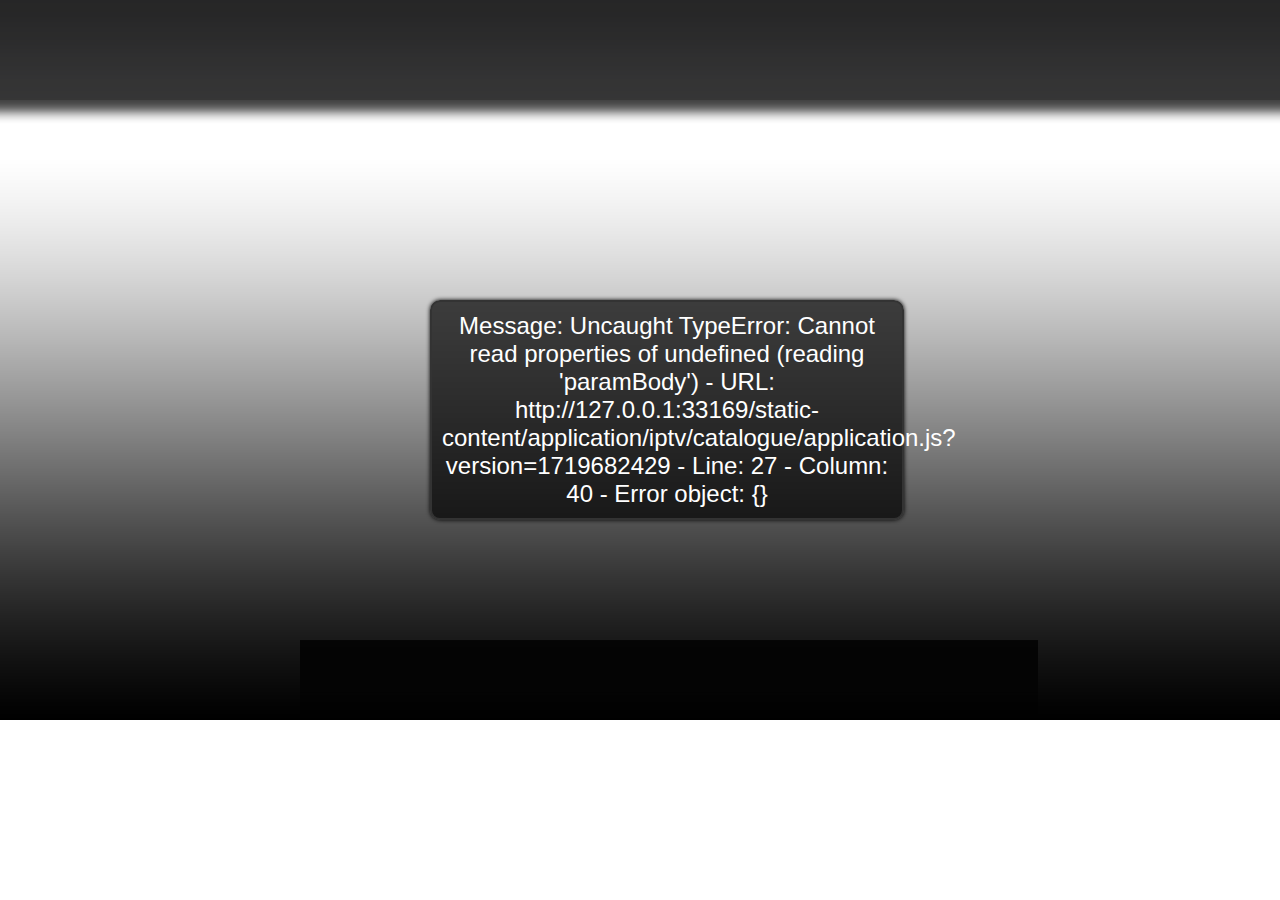
==== static-content/application/iptv/catalogue/index.html @ 59d30453 "new HbbTV application "iptv"" ====
<?xml version='1.0' encoding='utf-8' ?><!DOCTYPE html PUBLIC '-//HbbTV//1.2.1//EN'
        'http://www.hbbtv.org/dtd/HbbTV-1.2.1.dtd'>
<html lang="en" xmlns="http://www.w3.org/1999/xhtml">
<head>
    <title>HbbTV Reference Video Application</title>

    <meta content="application/vnd.hbbtv.xhtml+xml; charset=UTF-8" http-equiv="content-type"/>
    <script type="text/javascript">

        /***
         Settings
         ***/
        var profile = {hbbtv: "1.5", video: "avobject", version: "oipf"};

    </script>
    <!-- List all css and js resource files or minified and combined resource files -->
    <!-- oipf -->
    <link href='menu.css?version=1719682429' rel='stylesheet' type='text/css'/>
    <link href='../videoplayer/vplayer.css?version=1719682429' rel='stylesheet' type='text/css'/>
    <link href='../common.css?version=1719682429' rel='stylesheet' type='text/css'/>
    <link href='../debugscreen.css?version=1719682429' rel='stylesheet' type='text/css'/>
    <script src='../jquery-1.11.3.min.js?version=1719682429' type='application/javascript'></script>
    <script src='../common.js?version=1719682429' type='application/javascript'></script>
    <script src='../common2.js?version=1719682429' type='application/javascript'></script>
    <script src='../dialog.js?version=1719682429' type='application/javascript'></script>
    <link href='../dialog.css?version=1719682429' rel='stylesheet' type='text/css'/>
    <script src='application.js?version=1719682429' type='application/javascript'></script>
    <script src='gridcolumn.js?version=1719682429' type='application/javascript'></script>
    <script src='gridview.js?version=1719682429' type='application/javascript'></script>
    <script src='gridscrollview.js?version=1719682429' type='application/javascript'></script>
    <script src='gridviewbox.js?version=1719682429' type='application/javascript'></script>
    <script src='menu.js?version=1719682429' type='application/javascript'></script>
    <script src='topmenu.js?version=1719682429' type='application/javascript'></script>
    <script src='topmenuitem.js?version=1719682429' type='application/javascript'></script>
    <!-- disabled
    <script src='../debugscreen.js?version=1719682429' type='application/javascript'></script>
    <script src='../log.js?version=1719682429' type='application/javascript'></script>
    -->
    <script src='../keycodes.js?version=1719682429' type='application/javascript'></script>
    <script src='navigation.js?version=1719682429' type='application/javascript'></script>
    <script src='../videoplayer/videoplayer_basic.js?version=1719682429' type='application/javascript'></script>
    <script src='../videoplayer/monitor/monitor-base.js?version=1719682429' type='application/javascript'></script>
    <script src='../videoplayer/videoplayer_oipf.js?version=1719682429' type='application/javascript'></script>

    <script language="javascript" type="text/javascript">

        console.log("Application Start");

        var config = null;
        var loading = false;
        var animating = false;
        var menu = null;
        var vplayer = null;
        var main = null;

        function onLoad() {
            registerKeys(1);
            registerKeyListener();
            showApplication();
            init();
        }

    </script>
</head>
<body onload="onLoad();">
<div style="visibility:hidden;width:0px;height:0px;">
    <object id="appmgr" type="application/oipfApplicationManager"></object>
    <object id="oipfcfg" type="application/oipfConfiguration"></object>
</div>
<div id="videodiv"></div>

<div id="wrapper">
    <div id="menu"></div>
    <div id="itemDescription"></div>
</div>

<div class="hide" id="info"></div>
<div class="hide" id="infoBox"></div>

</body>
</html>
---- static-content/application/iptv/catalogue/menu.css ----
body {
    margin:0px;
    padding:0px;
    font-size:18px;
	color: #000;
	background-image:none !important;
    overflow: hidden;
    font-family: Tiresias, TiresiasScreenfont, sans-serif;
	width: 1280px;
	height: 720px;
}
div, span {

}

	#wrapper{
		height: 720px;
		width: 1280px;
		overflow: hidden;
		position: absolute;
		top:0px;
		left:0px;
		background-image:url(images/bg_wrapper.png);
		background-repeat:repeat-x;
		z-index: 1;
	}
		#menu{

		}
		#topMenu {
			height: 50px;
			left: 0px;
			overflow: visible;
			position: absolute;
			top: 43px;
			white-space: nowrap;
			width: 1280px;
			-moz-transition: 0.5s left cubic-bezier(0.42,0,0.58,1);
			-webkit-transition: 0.5s left cubic-bezier(0.42,0,0.58,1);
			-o-transition: 0.5s left cubic-bezier(0.42,0,0.58,1);
			transition: 0.5s left cubic-bezier(0.42,0,0.58,1);
			

			display:block;
			z-index: 9;
		}
			.topmenuitem {
				color: #fff;
				display: inline-block;
				font-size: 32px;
				margin-left: 63px;
				height: 50px;
				line-height: 50px;
				border-bottom: 5px solid transparent;
                
                -moz-transition: all 0.10s linear;
                -webkit-transition: all 0.10s linear;
                -o-transition: all 0.10s linear;
                transition: all 0.10s linear;                
			}

			.topmenuitem.focused{
				text-decoration: none !important;
				border-bottom: 5px solid #f7921e !important;
                -webkit-transform: scale(1.3,1.3);
                transform: scale(1.3,1.3);
                color: #f7921e !important;
			}
			.topmenuitem.selected{
				text-decoration: none !important;
				color: #f7921e !important;
				_color: #a5a5a4;
                -webkit-transform: scale(1.3,1.3);
                transform: scale(1.3,1.3);
			}
			.topmenuitem.focused.selected{
				text-decoration: none !important;
				border-bottom: 5px solid #f7921e !important;
                -webkit-transform: scale(1.3,1.3);
                transform: scale(1.3,1.3);
                color: #f7921e !important;
			}			

		#gridScrollView {
			display: block;
			height: 500px;
			position: absolute;
			top: 100px;
			white-space: nowrap;
			width: auto;
			-moz-transition: 0.35s left cubic-bezier(0.42,0,0.58,1); 
			-webkit-transition: 0.35s left cubic-bezier(0.42,0,0.58,1); 
			-o-transition: 0.35s left cubic-bezier(0.42,0,0.58,1);
			transition: 0.35s left cubic-bezier(0.42,0,0.58,1); 
		}
		
		
			.grid {
				background-color: rgba(40, 40, 40, 0.8);
				display: inline-block;
				height: 530px;
				position: absolute;
				top: 10px;
				white-space: nowrap;
				width: auto;
				word-wrap: normal;
				 -moz-transition: 0.35s all cubic-bezier(0.42,0,0.58,1);
				 -webkit-transition: 0.35s all cubic-bezier(0.42,0,0.58,1);
				 -o-transition: 0.35s all cubic-bezier(0.42,0,0.58,1);
				 transition: 0.35s all cubic-bezier(0.42,0,0.58,1);
			}
			.grid.zoom_in{
				
			}
				.gridColumn {
					display: inline-block;
					height: 520px;
					margin-top: 6px;
					/*
                    overflow: hidden;
					*/
                    vertical-align: top;
				}
				.gridColumn:first-child{
					margin-left: 12px;
				}
				.gridColumn:last-child{
					margin-right: 12px;
				}
				.gridColumn.columnsize_3{
					width: 294px;
				}
				.gridColumn.columnsize_6{
					width: 588px;
				}
				
					.gridViewBox {
						background-color: transparent;
						border: 5px solid transparent;
						color: #fff;
						height: 160px;
						width: 284px;	
						line-height: 160px;
						text-align: center;
						transition: all 0.05s linear 0s;
						vertical-align: middle;
						white-space: normal;
						
						word-break: break-all;
						
 						justify-content: center;
    					align-items: center;
    					overflow: hidden;
						position:relative;
						z-index: 2;
						
						display: block;
						float: left;

						background-image: url(images/bg_gridViewBox_before.png);
						background-repeat:no-repeat;
						background-size: cover;
						/**/

				
						-moz-background-clip: content;     /* Firefox 3.6 */
						-webkit-background-clip: content;  /* Safari 4? Chrome 6? */
						background-clip: content-box;
					    
					}
					.gridViewBox_1x1 {
						width: 284px;
						height: 160px;	
					}					
					.gridViewBox_1x1.disabled {
                        opacity: 0.5;
					}
					.gridViewBox_2x2 {
						width: 578px;
						height: 330px;	
						line-height: 330px;
					}
					.gridViewBox_1x2 {
						width: 578px;
						height: 160px;	
					}
					.gridViewBox_2x1 {
						width: 284px;
						height: 330px;	
						line-height: 330px;
					}
			
					.gridViewBox:first-child {
						
					}
					
					.gridViewBox.focused{
						border: 5px solid #f7921e;
                        z-index: 3;
					}
					
					
					/* Chrome, Safari, Opera */
					@-webkit-keyframes focusBorderColorChange {
					    0% {border-color: #f7921e;}
					    25% {border-color: #4411ee;}
					    50% {border-color: #ee1122;}
					    75% {border-color: #11ee22;}
					    100% {border-color: #f7921e;}
					}

					@keyframes focusBorderColorChange {
					    0% {border-color: #f7921e;}
					    25% {border-color: #4411ee;}
					    50% {border-color: #ee1122;}
					    75% {border-color: #11ee22;}
					    100% {border-color: #f7921e;}
					}
						.gridViewBox img {
							flex-shrink: 0;
							max-height: 100%;
							max-width: 100%;
							z-index: 10;
							position:relative;
                            top: 0px;
                            left: 0px;
						}
						.gridViewBox span {
							position:absolute;
							bottom: 0px;
							left: 0px;	
							width: 100%;
							height: 30px;
							line-height: 20px;
							text-align:left;
							padding-left: 10px;
							padding-top: 10px;
							text-overflow:ellipsis;
							white-space:nowrap;
							overflow:hidden;
							z-index: 12;
							background-image: url(images/bg_gridViewBox_span.png);
							background-repeat: repeat-x;
							font-size: 18px;
							text-shadow: 1px 1px 2px #000;							
						}

@keyframes fadein {
    from { opacity:0; }
    to { opacity:1; }
}

@keyframes slidedown {
  0%   { margin-top: -125px; }
  100% { margin-top: 0px; }
}
@keyframes fromLeft {
  0%   { left: -235px; }
  100% { left: 55px; }
}

#itemDescription {
	width: 730px;
	height: 80px;
	top: 640px;
	position: absolute;
	color: #fff;
	font-size: 20px;
	left: 300px;
    background-image: url(images/bg_itemDescription.png);
    background-repeat: repeat-x;
    padding: 4px;
}

/* Channel info */
.channel_info{
	color: #fff;
	font-size: 24px;
	right:50px;
	position: absolute;

	-moz-transition: all 0.10s linear;
	-webkit-transition: all 0.10s linear;
	-o-transition: all 0.10s linear;
	transition: all 0.10s linear;

	display:block;
	top: 645px;
	height: 60px;
	line-height: 60px;
	text-shadow: 1px 1px 1px #000;	
	text-align:right;
	padding-right: 10px;	
}
.channel_info span:first-child {
	background-color: #222;
    border-radius: 50%;
    color: #aaa;
    display: inline-block;
    font-size: 34px;
    height: 60px;
    width: 60px;
    letter-spacing: -2px;
    line-height: 60px;
    margin-right: 0px;
    text-align: center;
    text-shadow: 0 1px 1px #000;
	box-shadow: 2px 2px 4px #000;
	z-index: 10;
	position:relative;
	font-weight:800;
	float: right;
	margin-left: -7px;
}
.channel_info span:last-child {
	color: #fff;
	padding: 2px 15px 2px 10px;
	z-index: 9;
	position:relative;
	border-radius: 4px;
	text-align:right;
}
---- static-content/application/iptv/videoplayer/vplayer.css ----
#videodiv{
	position: absolute;
	z-index: 20;
	overflow: hidden;
	opacity : 1.0;
	transition: opacity 1s;
	_background:black;
	
	top: 0px;
	left: 0px;
	width: 1280px;
	height: 720px;
}
#video, #ad1, #ad2, #broadcast {
	display: block;
	opacity : 1.0;
	transition: all 0.5s;
	position: absolute;
	width: 1280px;
	height: 720px;
	top: 0px;
	left: 0px;
}

#adInfo{
	display: block;
	position: absolute;
	z-index: 99;
	opacity:0.0;
	transition: all 0.5s;
	background-color: rgba(0,0,0,0.7);
	color:white;
	text-align: left ;
    vertical-align: middle;
    padding: 10px;
    width: 260px;
    height: 0px;
    left: 1100px;
    top: 550px;
    line-height: 50px;
    border-radius: 10px 0px 0px 10px;
    font-size: 21px;
    text-shadow: 2px 2px 4px #000;
}
#adInfo.show{
	height: 50px !important;
	opacity:1.0 !important;
}

.hide{
	display: none !important;
	_left:-1280px !important;
}
.slideleft {
	left:-1280px !important;
	opacity : 0.0 !important;
}
.slideright {
	left:1280px !important;
	display: none !important;
}

/*
#loadingImage {
	background: rgba(0, 0, 0, 0) url("images/loading.gif") repeat scroll 0 0;
	display: block;
	height: 21px;
	left: 614px;
	position: absolute;
	top: 350px;
	width: 56px;
	z-index: 20;
}
*/
.hidden:not(#player_buttons){
	opacity : 0.0;
}



.fullscreen {
	position: absolute;
	top: 0px !important;
	left: 0px !important;
	width: 1280px !important;
	height: 720px !important;
}

.colorbtn {
	display: inline-block;
	background: url(../icons/colorbtns.png) no-repeat;
	height: 30px;
	width: 30px;
	margin-right: 12px;
	vertical-align: bottom;
}
#prew, #pff{
	height: 30px;
	width: 35px;
	vertical-align: bottom;
	top: 25px;
	position: absolute;
}
#prew{
	background: url(../icons/rew.png) no-repeat;
	left: 75px;
}
#prew.activated{
	background: url(../icons/rew_active.png) no-repeat !important;
}
#pff{
	background: url(../icons/ff.png) no-repeat;
	left: 185px;
}
#pff.activated{
	background: url(../icons/ff_active.png) no-repeat !important;
}

#pff.disabled, #prew.disabled {
	display: none !important;
}

#playerTitle, #player {
	position: absolute;
	left: 0px;
	color: #FFF;
	z-index: 527 !important;
	font-size: 22px;
	line-height: 1;
	-o-transition: all 0.3s;
	-moz-transition: all 0.3s;
	-webkit-transition: all 0.3s;
	transition: all 0.3s;
}
#playerTitle {
	opacity: 0;
	top: 0px;
	padding-left: 0px;
	width:1280px;
	padding-top: 0px;
	height: 400px;
}
#playerTitle.show{
	opacity: 1.0 !important;
}

#player {
	width: 1280px;
	height: 0px;
	_bottom: 0px;
    top: 720px;
	background: rgba(0,0,0,0.4);
	opacity: 0.0;
}
#player.show{
	height : 150px !important;
	opacity: 1.0 !important;
    top: 570px;
}
#playposition {
	position: absolute;
	top: 47px;
	left: 50%;
	font-size: 13px;
	z-index: 999;
	height: 20px;
	line-height: 20px;
	width: 90px;
	text-align: center;
	margin-left: 160px;
}
#playtime {
	position: absolute;
	top: 23px;
	left: 1010px;
	font-size: 16px;
	z-index: 999;
	height: 30px;
	line-height: 30px;
	width: 200px;
	text-align: right;
}

#video-playtimer {
  background-color:gray; opacity:0.8; color:white; 
  position:absolute; left:75px; top:40px;
  padding: 3px 3px 3px 3px;
  font-size: 16px;
  visibility: hidden;
}

#progressbarbg {
	position: absolute;
	top: 33px;
	left: 234px;
	width: 895px;
	height: 8px;
	background-color: #181818;
	background-color: black;
}
#progressbar {
	position: absolute;
	background-color: #f7921d;
	top: 33px;
	left: 234px;
	width: 0px;
	height: 8px;
}
#progress_currentTime {
	width: 2px;
	background-color: #f7921d;
	height: 18px;
	position: absolute;
	top: 28px;
	left: 0px;
	margin-left: 234px;
	z-index: 100;
}

#progress_liveTime{
	width: 120px;
	height: 20px;
	position: absolute;
	z-index: 100;
	top: 47px;
    left: 234px;
}


#ppauseplay {
	position: absolute;
	top: 22px;
	left: 132px;
	width: 30px;
	line-height: 30px;
}
.vcrbtn {
	display: inline-block;
	background: url(../icons/vcrbtns.png) no-repeat;
	height: 30px;
	margin-right: 15px;
	vertical-align: bottom;
}
#pstop .vcrbtn {
	background-position: 0px 0px;
	width: 15px;
}
.play .vcrbtn {
	background-position: -31px 0px;
	width: 16px;
	margin-left: 5px;
}
.play.activated .vcrbtn {
	background-position: -31px 0px;
	width: 16px;
	margin-left: 5px;
	background-image:url(../icons/vcrbtns_active.png);
}
.pause .vcrbtn {
	background-position: -7px 0px;
	width: 24px;
}
.pause.activated .vcrbtn {
	background-position: -7px 0px;
	width: 24px;
	background-image:url(../icons/vcrbtns_active.png);
}
@keyframes fromRight {
  0%   { right: 0px; }
  100% { right: 250px; }
}
#subtitleButton, 
#audioButton, 
#debugButton_temp {
    position: absolute;
    bottom: 40px;
	display: none;    
    background-image: url(../catalogue/images/icons.png);
    background-position: -60px 0px;
    width: 30px;
    height: 30px;
    right: 320px;
    -webkit-animation: fromRight 1s;
    -moz-animation: fromRight 1s;
    -o-animation: fromRight 1s;
    animation: fromRight 1s;
}
#debugButton_temp {
    background-position: -90px 0px;
}
#subtitleButtonText,
#audioButtonText,
#debugButtonText_temp {
    position: absolute;
    left: 30px;
    color: #fff;
    width: 130px;
	height: 30px;
    line-height: 30px;
    text-align: left;
    font-size: 21px;
}
#audioButton{
	right: 160px !important;
	background-position: -30px 0px !important;
}

#player > #playText {
    position: absolute;
    left: 75px;	bottom: 40px;
    width: 800px; height: 30px;
    line-height: 30px; text-align: left; font-size: 21px;
}

/* Player controls */

#playerControls {
	background: rgba(0, 0, 0, 0.6) none repeat scroll 0 0;
	bottom: 0;
	height: 75px;
	left: 0;
	position: absolute;
	text-align: center;
	width: inherit;
	padding-top: 20px;
	z-index: 20;
	-o-transition: bottom 0.3s linear;
	-moz-transition: bottom 0.3s linear;
	-webkit-transition: bottom 0.3s linear;
	transition: bottom 0.3s linear;
}
#playerControls.hidden{
	bottom: -95px !important;
}
#playerControls #playTime, #playerControls #playPosition{
	color:white;
	font-size: 14px;
	position: absolute;
	top:12px;
}
#playerControls #playPosition{
	left:63px;
}
#playerControls #playTime{
	right:63px;
}

#progressbarBg{
	top:0px;
	height:10px;
	left:63px;
	width: 1154px;
	background: #111;
	display: block;
	position: absolute;
}
#progressbarBg .progressbar{
	background-color: white;
	height: inherit;
	width: 0px;
	position: 0px;
	left:0px;
}

#playerButtonsContainer{
	display: block;
	position: absolute;
	top:20px;
	left:0px;
	width: inherit;
	height:22px;
}

.playerbtn {
	background: rgba(0, 0, 0, 0) url("images/player_sprite.png") no-repeat scroll 0 0;
	display: inline-block;
	height: 23px;
	margin-left: 20px;
	position: static;
	top: 0;
	width: 40px;
}
.playerbtn:first-child{
	margin-left: 0px;
}
.playerbtn.selected{
	background: url("images/player_sprite_selected.png");
	border: none !important;
	background-repeat: no-repeat;
	background-color: transparent !important;
}
.playerbtn.focused{
	background: url("images/player_sprite_focused.png");
	border: none !important;
	background-repeat: no-repeat;
	background-color: transparent !important;
}

#stop_icon, #stop_icon.focused, #stop_icon.selected {
	background-position: -40px -4px;
}
#play_icon, #play_icon.focused, #play_icon.selected {
	background-position: -80px -4px;
}
#pause_icon, #pause_icon.focused, #pause_icon.selected {
	background-position: 0px -4px;
}
#forward_icon, #forward_icon.focused, #forward_icon.selected {
	background-position: -120px -4px;
}
#rewind_icon, #rewind_icon.focused, #rewind_icon.selected {
	background-position: -160px -4px;
}
#fullscreen_icon, #fullscreen_icon.focused, #fullscreen_icon.selected {
	background-position: -200px -4px;
}

/* Loading */
#loadingImage {
  width: 60px;
  height: 60px;
  background: url("images/loading_anim.png") left center;
  
   -webkit-animation: play_loading 1.8s steps(13) infinite;
  -moz-animation: play_loading 1.8s steps(13) infinite;
  -o-animation: play_loading 1.8s steps(13) infinite;
  animation: play_loading 1.8s steps(13)  infinite;
  
     position: absolute;
    top: 50%;
    left: 50%;
	z-index: 1001; 
	margin-left: -30px;
	margin-top: -30px;
}

@-webkit-keyframes play_loading {
   from { background-position:    0px; }
     to { background-position: -780px; }
}

@-moz-keyframes play_loading {
   from { background-position:    0px; }
     to { background-position: -780px; }
}

@-ms-keyframes play_loading {
   from { background-position:    0px; }
     to { background-position: -780px; }
}

@-o-keyframes play_loading {
   from { background-position:    0px; }
     to { background-position: -780px; }
}

@keyframes play_loading {
   from { background-position:    0px; }
     to { background-position: -780px; }
}


/* END loading */
/* subtitle */
.subtitle {
    position: absolute;
    bottom: 60px;
}
/* END subtitle */
---- static-content/application/iptv/common.css ----
#info, #infoBox {
    height: auto;
    color: #fff;
    border: 2px solid #333;
    position: absolute;
    z-index: 10001;
    opacity: 1.0;
    border-radius: 10px;
    
    text-align: center;
    box-shadow: 0px 0px 4px #000;
}
#info {
	font-size: 24px;
	padding: 10px;
    width: 450px;
    left: 430px;
	top: 300px;
	background-color: rgba(0,0,0,0.7);
}
#infoBox {
    width: 1240px;
	height: 680px;
    left: 20px;
	top: 20px;
	display: absolute;
	background-color: rgba(0,0,0,0.4);
}

#info.hide, #infoBox.hide{
	opacity: 0.0 !important;
}
#appmgr, #oipfcfg{
	position: absolute; 
	left: 0px; 
	top: 0px; 
	width: 0px; 
	height: 0px;
}

.verticalMiddle{
	position: relative;
	top: 50%;
	-webkit-transform: translateY(-50%);
	-ms-transform: translateY(-50%);
	transform: translateY(-50%);
}
---- static-content/application/iptv/debugscreen.css ----
#debugScreen{
	display : none;
	position: absolute;
	top:0px;
	left:0px;
	padding:30px;
	background: rgba(0,0,0,0.75);
	width:450px;
	height: 640px;
	z-index: 999;
}
#debugText{
	position:absolute;
	bottom:0px;
	color:white;
}
#debugButton {
    position: absolute;
    bottom: 40px;
    right: 40px;
    background-color: blue;
    border-radius: 25px;
    height: 25px;
    width: 140px;
}
#debugButtonText {
    position: absolute;
    left: 15px;
    color: white;
    width: 130px;
	height: 25px;
    background-color: black;
    text-align: center;
}
---- static-content/application/iptv/dialog.css ----
#dialog {
    height: 720px;
    width: 1280px;
    position: absolute;
    top: 0px;
    left: 0px;
    z-index: 4000;
    text-align: center;
    background-repeat: repeat-x;
    background-color: #101010;
}
/* dialog header for catchup listmenu */
#dialog.episodelist .dialogTitle, #dialog h1 {
    height: 30px;
    color: #ffffff;
    padding: 0px 24px;
   	margin-top: 30px;	
}

#dialog .wrapper {
  display: block;
  height: 540px;
  overflow: hidden;
  position: relative;
  vertical-align: middle;
  width: 1280px;
}
#dialogButtons {
    display: inline-block;
    position: unset;
    vertical-align: middle;
    height: inherit;
}
.basicInfoDialog #dialogButtons {
	margin-top:  20px;
}
.dialog_btn_container {
    height: 530px;
    vertical-align: middle;
    display: table-cell;
    position: relative;
    overflow: hidden;
}
.dialogButton {
	background-color:  #474747;
    color: #fff;
    display: block;
    height: 46px;
    font-size: 26px;
    line-height: 46px;
    position: relative;
    text-align: left;
    margin-left: auto;
    margin-right: auto;
    margin-bottom: 10px;
    vertical-align: middle;
    border: none;
    overflow: hidden;
    padding-left: 20px;
    padding-right: 20px;
    border-top: 4px solid #333333;
    border-bottom: 4px solid #333333;     
    width: auto;
    min-width: 250px;

}
.dialogButton span:first-child {
	width: 100%;
	overflow: hidden;
	white-space:nowrap;
	display:inline-block;
	margin-right: 30px;	
	text-align: center; 
	text-overflow: ellipsis;
}
.dialogButton:last-child{
    margin-top: 0px;
    _border-bottom: 4px solid #333333;    
}
.dialogButton.focused {
    background-color: #f7921e;
}


/* Basic info dialog 
Dialog with no checkmarks and no arrows*/

/* For longer text set buttons lower */
#dialog.basicInfoDialog.longText #dialogButtons {
    margin-top: 75px;
}

#dialog.basicInfoDialog .dialogButton span:first-child{
    margin-right: 0px;
}

/* No checkmarks */
#dialog.basicInfoDialog .checkmark,
#buttonbar_dialog.nocheckmarks .checkmark {

   display: none !important;

}
/* No arrows */
#dialog.basicInfoDialog .dialog_arrow{
      display: none;
}

/* basicInfoDialog */
#dialog.basicInfoDialog {
  	text-align: left;
  	/*
    background-color: rgba(0,0,0,0.2);
    */
    background-color: #1B1B1B;
 	margin: 0px;
	height:  720px;
	width:  100%;
	z-index: 2500;
	display:  block;
	position: absolute !important;
}
#dialog.basicInfoDialog:before {
  content: "\00a0";
  display: inline-block;
  height: 550px; 
  vertical-align: middle;
 }
#dialog.basicInfoDialog .wrapper {
  overflow: hidden;
  width: 800px;
	
	height:  auto;
	display: inline-block;
  	vertical-align: middle;
	line-height: normal;
}
/* END basicInfoDialog */
/* END settings dialog */
/* new settings dialog */
/*
#dialog.dialog_signout {
    
}

.dialogWrapper {
    
}
    .dialogButtons {
        
    }
        .dialogText //sama kuin detailText {
            color: #fff;
            font-size: 22px;
            line-height: 32px;
            margin-bottom: 30px;
        }
        .dialogButton {
            
        }


 .dialogTitle, #dialogTitle  {
    font-size: 32px;
    height: 40px;
    line-height: 40px; 
    margin-top: 40px; 
    display: inline;
    
 }
#dialogText:after, .dialogText:after {
    content:"\A"; white-space:pre;
    display:inline; 
}
        .dialogText, .detailText {
            color: #fff;
            font-size: 22px;
            line-height: 32px;
            margin-bottom: 30px;
            position:relative;
            top: 130px;
            display: inline;
        }
        #pin_entry_dialog .detailText {
            top: 150px;
            color: #6a6a6a;   
        } 
        
       */ 
.dialogTitle, #dialogTitle {
  display: inline-block;
  font-size: 54px;
  line-height: 40px;
margin-bottom: 30px;
  max-height: 40px;
   width: 100%;
    color: #eff1ef;
}
#dialog.episodelist .dialogText {
    display: none;   
}
.dialogText {
  color: #eff1ef;
  display: block;
  font-size: 24px;
  line-height: 30px;
  max-height: 30px;
}

.basicInfoDialog.longText .dialogText {
	max-height: inherit;
}
.dialogText .dialogRow:last-child {

}
/* LIST dialog */


.list #dialogButtons, .episodelist #dialogButtons {

	display:  table-cell;
	width:  390px;
	left: 445px;
	position: relative;
}


.dialogControls{
  display: inline-block;
  vertical-align: middle;
    margin-left: 250px;
}
#dialog_logo {
    background-image: url(icons/dialog_logo.png);
    position: absolute;
    top: 20px;
    left: 85px;
    width: 165px;
    height: 100px;
    background-repeat:  no-repeat;
}
#dialog_time {
    position: absolute;
    top: 60px;
    left: 260px;
    font-size: 26px;
    height: 30px;
    line-height: 30px;
    color: #fff;
}
/*
.ch_149 .focused {
    background-color: rgba(255,255,255,1);
    color: #000;}
.ch_101 .focused {
    background-color: rgba(255,255,255,1);
    color: #000;}
.ch_151 .focused {
    background-color: rgba(255,255,255,1);
    color: #000;}
.ch_155 .focused {
    background-color: rgba(255,255,255,1);
    color: #000;}
.ch_153 .focused {
    background-color: rgba(255,255,255,1);
    color: #000;}
.ch_154 .focused {
    background-color: rgba(255,255,255,1);
    color: #000;}
.ch_102 .focused {
    background-color: rgba(255,255,255,1);
    color: #000;}
.ch_193 .focused {
    background-color: rgba(100,170,220,1); }
.ch_191 .focused {
    background-color: rgba(238,25,39,1); }
.ch_189 .focused {
    background-color: rgba(233,82,141,1); }
.ch_192.focused {
    background-color: rgba(255,255,255,1);
    color: #000;}
.ch_188 .focused {
    background-color: rgba(98,165,80,1); }
.ch_190 .focused {
    background-color: rgba(0,153,204,1); 
}
*/
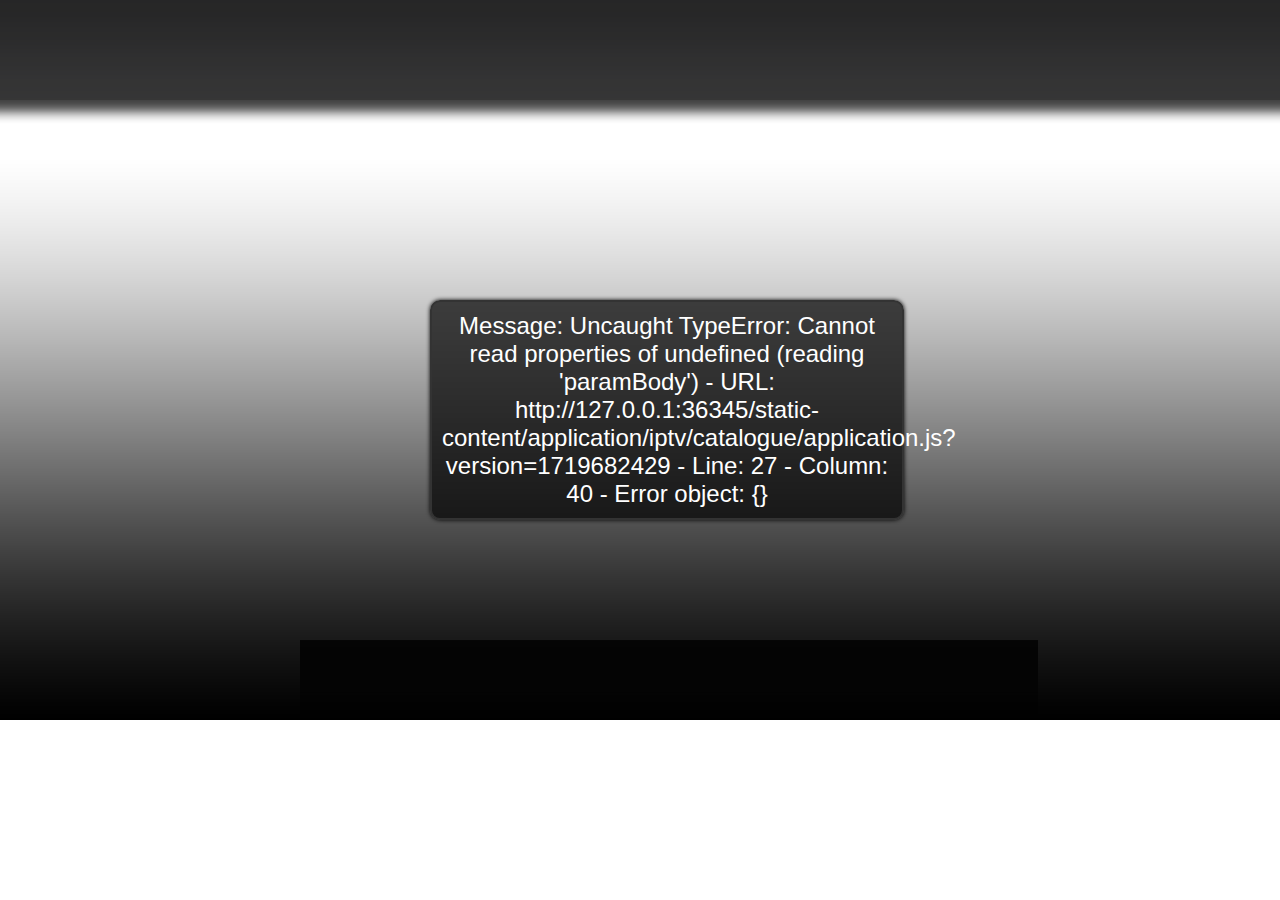
==== commit 1df3ed5b: "upgrade spdlog" ====
--- a/static-content/application/iptv/catalogue/index.html
+++ b/static-content/application/iptv/catalogue/index.html
@@ -2,7 +2,7 @@
         'http://www.hbbtv.org/dtd/HbbTV-1.2.1.dtd'>
 <html lang="en" xmlns="http://www.w3.org/1999/xhtml">
 <head>
-    <title>HbbTV Reference Video Application</title>
+    <title>WebApp IpTV Application</title>
 
     <meta content="application/vnd.hbbtv.xhtml+xml; charset=UTF-8" http-equiv="content-type"/>
     <script type="text/javascript">
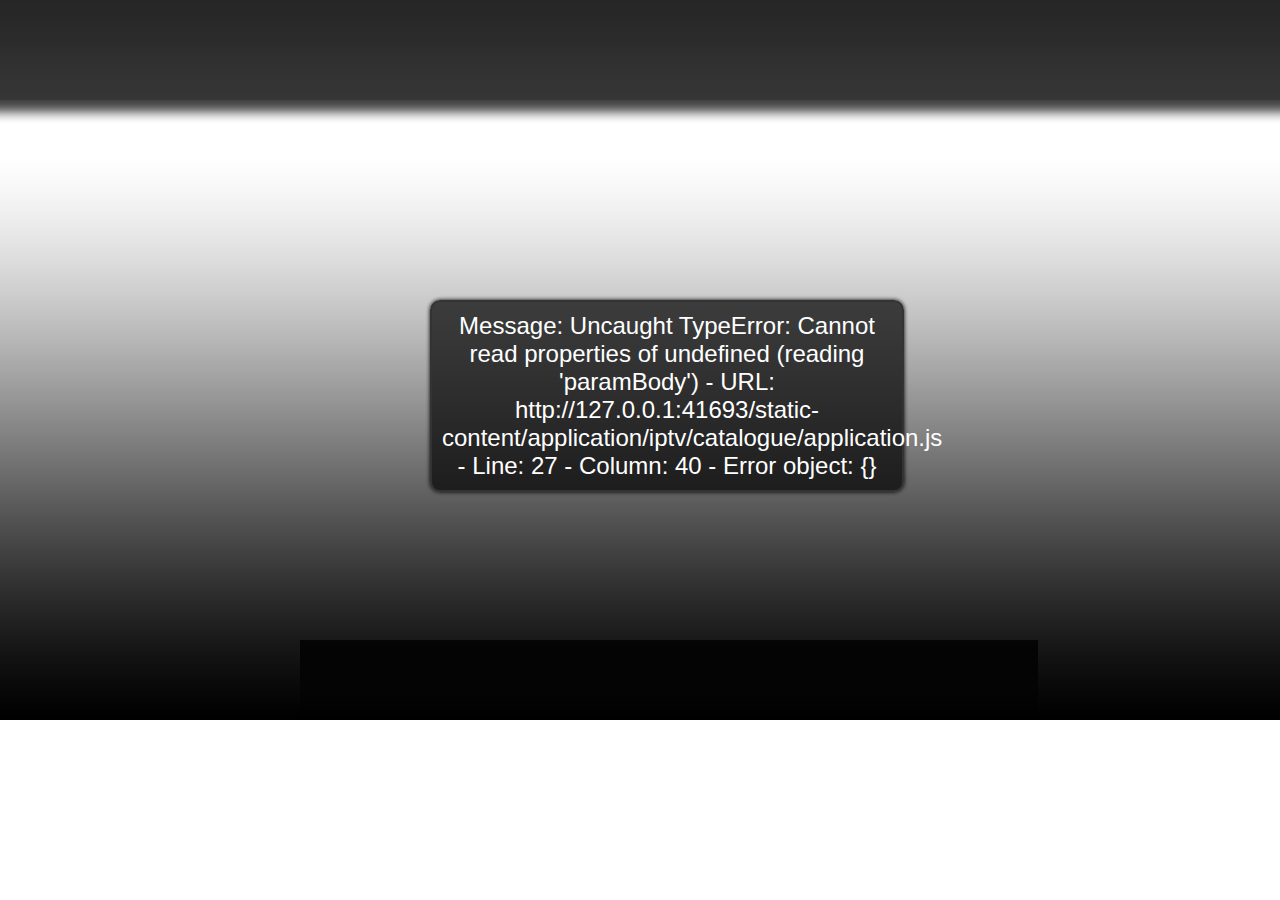
==== commit c4ffa8fc: "work on webapp (after removing cpphttp-lib it was not usable anymore)" ====
--- a/static-content/application/iptv/catalogue/index.html
+++ b/static-content/application/iptv/catalogue/index.html
@@ -15,32 +15,32 @@
     </script>
     <!-- List all css and js resource files or minified and combined resource files -->
     <!-- oipf -->
-    <link href='menu.css?version=1719682429' rel='stylesheet' type='text/css'/>
-    <link href='../videoplayer/vplayer.css?version=1719682429' rel='stylesheet' type='text/css'/>
-    <link href='../common.css?version=1719682429' rel='stylesheet' type='text/css'/>
-    <link href='../debugscreen.css?version=1719682429' rel='stylesheet' type='text/css'/>
-    <script src='../jquery-1.11.3.min.js?version=1719682429' type='application/javascript'></script>
-    <script src='../common.js?version=1719682429' type='application/javascript'></script>
-    <script src='../common2.js?version=1719682429' type='application/javascript'></script>
-    <script src='../dialog.js?version=1719682429' type='application/javascript'></script>
-    <link href='../dialog.css?version=1719682429' rel='stylesheet' type='text/css'/>
-    <script src='application.js?version=1719682429' type='application/javascript'></script>
-    <script src='gridcolumn.js?version=1719682429' type='application/javascript'></script>
-    <script src='gridview.js?version=1719682429' type='application/javascript'></script>
-    <script src='gridscrollview.js?version=1719682429' type='application/javascript'></script>
-    <script src='gridviewbox.js?version=1719682429' type='application/javascript'></script>
-    <script src='menu.js?version=1719682429' type='application/javascript'></script>
-    <script src='topmenu.js?version=1719682429' type='application/javascript'></script>
-    <script src='topmenuitem.js?version=1719682429' type='application/javascript'></script>
+    <link href='menu.css' rel='stylesheet' type='text/css'/>
+    <link href='../videoplayer/vplayer.css' rel='stylesheet' type='text/css'/>
+    <link href='../common.css' rel='stylesheet' type='text/css'/>
+    <link href='../debugscreen.css' rel='stylesheet' type='text/css'/>
+    <script src='../jquery-1.11.3.min.js' type='application/javascript'></script>
+    <script src='../common.js' type='application/javascript'></script>
+    <script src='../common2.js' type='application/javascript'></script>
+    <script src='../dialog.js' type='application/javascript'></script>
+    <link href='../dialog.css' rel='stylesheet' type='text/css'/>
+    <script src='application.js' type='application/javascript'></script>
+    <script src='gridcolumn.js' type='application/javascript'></script>
+    <script src='gridview.js' type='application/javascript'></script>
+    <script src='gridscrollview.js' type='application/javascript'></script>
+    <script src='gridviewbox.js' type='application/javascript'></script>
+    <script src='menu.js' type='application/javascript'></script>
+    <script src='topmenu.js' type='application/javascript'></script>
+    <script src='topmenuitem.js' type='application/javascript'></script>
     <!-- disabled
-    <script src='../debugscreen.js?version=1719682429' type='application/javascript'></script>
-    <script src='../log.js?version=1719682429' type='application/javascript'></script>
+    <script src='../debugscreen.js' type='application/javascript'></script>
+    <script src='../log.js' type='application/javascript'></script>
     -->
-    <script src='../keycodes.js?version=1719682429' type='application/javascript'></script>
-    <script src='navigation.js?version=1719682429' type='application/javascript'></script>
-    <script src='../videoplayer/videoplayer_basic.js?version=1719682429' type='application/javascript'></script>
-    <script src='../videoplayer/monitor/monitor-base.js?version=1719682429' type='application/javascript'></script>
-    <script src='../videoplayer/videoplayer_oipf.js?version=1719682429' type='application/javascript'></script>
+    <script src='../keycodes.js' type='application/javascript'></script>
+    <script src='navigation.js' type='application/javascript'></script>
+    <script src='../videoplayer/videoplayer_basic.js' type='application/javascript'></script>
+    <script src='../videoplayer/monitor/monitor-base.js' type='application/javascript'></script>
+    <script src='../videoplayer/videoplayer_oipf.js' type='application/javascript'></script>
 
     <script language="javascript" type="text/javascript">
 
